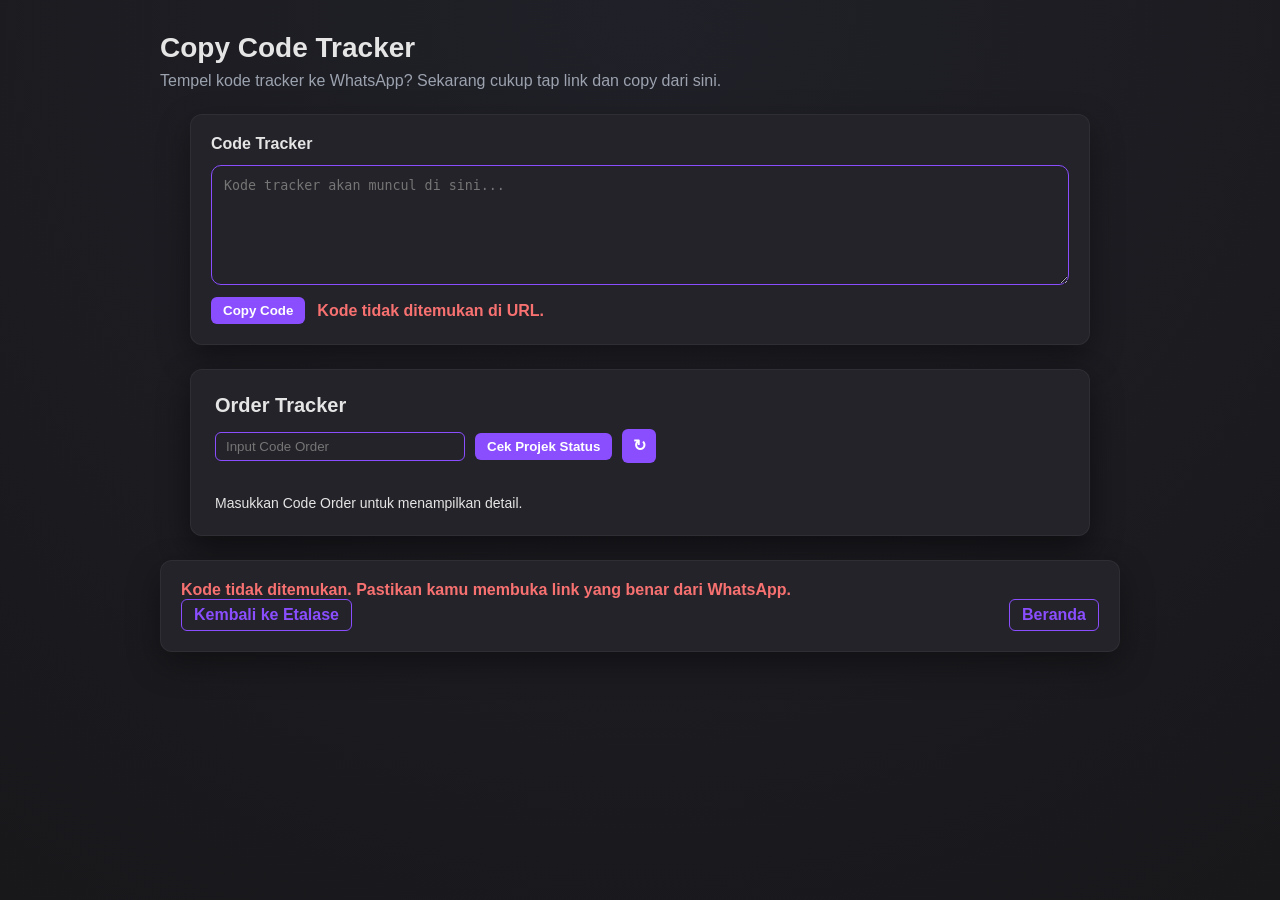
==== ct/index.html @ f345ac81 "Constrain copy tracker width" ====
<!DOCTYPE html>
<html lang="id">
<head>
  <meta charset="UTF-8">
  <meta name="viewport" content="width=device-width, initial-scale=1">
  <title>Kuhyakuya - Copy Tracker</title>
  <link rel="stylesheet" href="../assets/css/theme.css">
  <link rel="stylesheet" href="../assets/css/theme-custom.css">
  <style>
    :root{
      --bg:var(--site-bg);
      --card:var(--site-surface);
      --accent:var(--site-accent);
      --muted:var(--site-muted);
      --glass:var(--site-glass);
      --detail:#555;
      --disabled:#303030;
      --success:#4ade80;
      --danger:#f87171;
    }
    *{box-sizing:border-box;margin:0;padding:0}
    body{
      font-family:var(--site-font);
      background:radial-gradient(circle at top, var(--site-bg-soft), var(--bg));
      color:var(--site-text);
      min-height:100vh;
    }
    a{color:var(--accent)}
    .page{
      max-width:1000px;
      margin:0 auto;
      padding:32px 20px 64px;
      display:flex;
      flex-direction:column;
      gap:24px;
    }
    header{
      display:flex;
      flex-direction:column;
      gap:8px;
    }
    header h1{margin:0;font-size:28px}
    header p{margin:0;color:var(--muted)}
    .panel{
      background:var(--card);
      border-radius:12px;
      padding:20px;
      box-shadow:0 12px 32px rgba(0,0,0,0.35);
      border:1px solid rgba(255,255,255,0.05);
    }
    .copy-area{
      display:flex;
      flex-direction:column;
      gap:12px;
      width:100%;
      max-width:900px;
      margin:0 auto;
    }
    .copy-area label{font-weight:600}
    .code-display{
      width:100%;
      min-height:120px;
      padding:12px;
      border-radius:10px;
      border:1px solid var(--accent);
      background:var(--card);
      color:#fff;
      font-family:"Fira Code",ui-monospace,SFMono-Regular,Menlo,monospace;
      resize:vertical;
      word-break:break-all;
      white-space:pre-wrap;
    }
    .copy-actions{
      display:flex;
      flex-wrap:wrap;
      gap:12px;
      align-items:center;
    }
    .btn{
      padding:6px 12px;
      border-radius:6px;
      border:none;
      background:var(--accent);
      color:#fff;
      font-weight:600;
      cursor:pointer;
    }
    .btn.secondary{
      background:transparent;
      border:1px solid var(--accent);
      color:var(--accent);
    }
    .status-text{
      font-weight:600;
      color:var(--muted);
    }
    .status-text.success{color:var(--success)}
    .status-text.error{color:var(--danger)}
    .order-tracker-shell{padding:0}
    .order-modal{
      background:var(--card);
      border-radius:12px;
      padding:24px;
      box-shadow:0 12px 32px rgba(0,0,0,0.45);
      border:1px solid rgba(255,255,255,0.05);
      max-width:900px;
      margin:0 auto;
    }
    .order-modal h2{margin-bottom:12px;font-size:20px}
    .modal-form{margin-top:12px;display:flex;flex-wrap:wrap;gap:10px;align-items:center}
    .modal-form input{width:250px;padding:6px 10px;background:var(--card);color:#fff;border:1px solid var(--accent);border-radius:6px;outline:none}
    .modal-form button,
    #backupRequestBtn{padding:6px 12px;background:var(--accent);color:#fff;border:none;border-radius:6px;cursor:pointer;font-weight:600}
    .refresh-btn{display:inline-flex;align-items:center;justify-content:center;width:34px;height:34px;border-radius:6px;border:1px solid var(--accent);background:transparent;color:var(--accent);cursor:pointer;font-size:16px;line-height:1;transition:all .2s ease}
    .refresh-btn:hover{background:var(--accent);color:#fff}
    .refresh-btn[disabled]{background:var(--disabled);border-color:var(--disabled);color:#aaa;cursor:not-allowed}
    #popup-isi{margin-top:16px;font-size:14px}
    #popup-isi p{margin-bottom:8px}
    #popup-isi p:last-child{margin-bottom:0}
    #backupRequestBtn{margin-top:16px;font-size:13px;display:block;text-align:center}
    #backupRequestBtn[disabled],
    #backupRequestBtn.disabled{background:var(--disabled)!important;color:#aaa;cursor:not-allowed;pointer-events:none}
    .order-modal-body{display:flex;gap:20px;margin-top:16px}
    .order-panel{flex:1;min-width:0}
    .order-panel-right{display:none;border-left:1px solid rgba(255,255,255,0.08);padding-left:18px}
    .order-panel-right.visible{display:block}
    .order-detail-head{display:flex;align-items:center;justify-content:space-between;gap:12px;margin-bottom:8px}
    .order-detail-title{font-size:15px;font-weight:700}
    .order-detail-warning{margin-top:12px;padding:10px 12px;border-radius:8px;background:rgba(255,193,7,0.12);color:#ffd54f;font-size:13px;border:1px solid rgba(255,193,7,0.3)}
    .order-detail-row{display:flex;align-items:baseline;justify-content:flex-start;gap:6px;margin-bottom:8px;font-size:14px;color:#EDEDED}
    .order-detail-label{display:flex;align-items:center;gap:8px;color:#EDEDED;font-weight:600}
    .order-detail-dot{width:8px;height:8px;border-radius:999px;display:inline-block;flex:0 0 8px}
    .dot-paket{background:#9BE870}
    .dot-overtime{background:#7AB8FF}
    .dot-deadline{background:#FF8A8A}
    .dot-buffer{background:#FFC47A}
    .dot-revisi{background:#CBB6FF}
    .order-detail-value{font-weight:600}
    .order-detail-note{font-size:12px;color:var(--muted);margin:-2px 0 8px 24px}
    .val-paket{color:#9BE870}
    .val-overtime{color:#7AB8FF}
    .val-deadline{color:#FF8A8A}
    .val-buffer{color:#FFC47A}
    .val-revisi{color:#CBB6FF}
    .order-detail-sum-row{margin-top:8px;padding-top:8px;border-top:1px solid rgba(255,255,255,0.08);justify-content:flex-start}
    .order-detail-sum-label{font-size:12px;color:var(--muted);font-weight:600}
    .order-detail-sum-expression{display:flex;flex-wrap:wrap;gap:6px 8px;font-size:13px;justify-content:flex-start}
    .order-detail-sum-part{font-weight:600}
    .order-detail-sum-operator{color:var(--muted);font-weight:500}
    .order-detail-total{margin-top:12px;padding-top:10px;border-top:1px dashed rgba(255,255,255,0.15);font-weight:700}
    .order-detail-subtotal{margin-top:6px;font-weight:600;font-size:14px;display:flex;align-items:baseline;justify-content:space-between;color:#EDEDED}
    #exportPdfBtn{padding:6px 12px;border-radius:6px;border:none;background:var(--detail);color:#fff;font-weight:600;cursor:pointer;font-size:12px;white-space:nowrap}
    #exportPdfBtn[hidden]{display:none}
    .invoice-print{display:none}
    @media print{
      @page{size:A4;margin:12mm}
      body{background:#fff}
      body *{visibility:hidden}
      #invoice-print,
      #invoice-print *{visibility:visible}
      #invoice-print{
        display:block;
        position:absolute;
        inset:0;
        padding:0;
        height:100%;
        overflow:hidden;
      }
      #invoice-print .invoice{
        display:block;
        page-break-inside:avoid;
        break-inside:avoid;
      }
      #invoice-print .invoice-box{
        border:1px solid #d9d9d9;
        border-radius:12px;
        padding:24px;
        max-width:820px;
        margin:0 auto;
        box-shadow:0 10px 30px rgba(0,0,0,0.12), 0 0 0 1px rgba(0,0,0,0.04);
      }
      #invoice-print .order-detail-total{
        font-size:21px;
      }
    }
    .footer-actions{
      display:flex;
      justify-content:space-between;
      flex-wrap:wrap;
      gap:12px;
      align-items:center;
    }
    @media (max-width:600px){
      .btn{width:100%}
      .footer-actions{flex-direction:column;align-items:stretch}
    }
    @media (max-width:820px){
      .order-modal-body{flex-direction:column}
      .order-panel-right{border-left:none;border-top:1px solid rgba(255,255,255,0.08);padding-left:0;padding-top:16px}
    }
  </style>
</head>
<body>
  <main class="page">
    <header>
      <h1>Copy Code Tracker</h1>
      <p>Tempel kode tracker ke WhatsApp? Sekarang cukup tap link dan copy dari sini.</p>
    </header>

    <section class="panel copy-area">
      <label for="codeDisplay">Code Tracker</label>
      <textarea id="codeDisplay" class="code-display" readonly placeholder="Kode tracker akan muncul di sini..."></textarea>
      <div class="copy-actions">
        <button id="copyButton" class="btn" type="button">Copy Code</button>
        <span id="copyStatus" class="status-text">Menyiapkan kode...</span>
      </div>
    </section>

    <section class="order-tracker-shell">
      <div class="order-modal">
        <h2>Order Tracker</h2>
        <div class="modal-form">
          <input id="kodeInput" type="text" placeholder="Input Code Order" autocomplete="off">
          <button id="searchBtn" type="button">Cek Projek Status</button>
          <button id="refreshBtn" type="button" class="refresh-btn" aria-label="Refresh data CSV" title="Refresh data CSV">↻</button>
        </div>
        <div class="order-modal-body">
          <div class="order-panel order-panel-left">
            <div id="popup-isi">
              <p>Masukkan Code Order untuk menampilkan detail.</p>
            </div>
            <button id="backupRequestBtn" type="button" style="display:none">Minta File</button>
          </div>
          <div class="order-panel order-panel-right" id="orderDetailPanel" aria-live="polite">
            <div class="order-detail-head">
              <span class="order-detail-title">Rincian biaya</span>
              <button id="exportPdfBtn" type="button" hidden>Export to PDF</button>
            </div>
            <div id="order-detail-content">
              <p>Rincian harga akan muncul otomatis untuk code baru (KYS).</p>
            </div>
            <div id="order-detail-warning" class="order-detail-warning" hidden>
              ⚠️ Peringatan: biaya pada rincian ini menggunakan konfigurasi harga terbaru, jadi bisa berbeda dari harga saat proyek dinyatakan selesai.
            </div>
          </div>
        </div>
      </div>
    </section>

    <section class="panel">
      <div id="errorBox" class="status-text"></div>
      <div class="footer-actions">
        <a class="btn secondary" href="/etalase/">Kembali ke Etalase</a>
        <a class="btn secondary" href="/">Beranda</a>
      </div>
    </section>
  </main>

  <div id="invoice-print" class="invoice-print" aria-hidden="true"></div>

  <script src="/assets/js/order-code.js"></script>
  <script src="/assets/js/pricing.js"></script>
  <script src="/assets/js/order-tracker.js"></script>
  <script>
    const codeDisplay=document.getElementById('codeDisplay');
    const copyButton=document.getElementById('copyButton');
    const copyStatus=document.getElementById('copyStatus');
    const errorBox=document.getElementById('errorBox');
    let activeCode='';

    const setStatus=(message,type)=>{
      copyStatus.textContent=message;
      copyStatus.classList.remove('success','error');
      if(type) copyStatus.classList.add(type);
    };

    const showError=(message)=>{
      errorBox.textContent=message;
      errorBox.classList.add('error');
    };

    const fallbackCopy=(text)=>{
      const temp=document.createElement('textarea');
      temp.value=text;
      temp.setAttribute('readonly','');
      temp.style.position='absolute';
      temp.style.left='-9999px';
      document.body.appendChild(temp);
      temp.select();
      let success=false;
      try{
        success=document.execCommand('copy');
      }catch(err){
        success=false;
      }
      document.body.removeChild(temp);
      return success;
    };

    const copyCode=async()=>{
      if(!activeCode){
        setStatus('Kode tidak ditemukan.', 'error');
        return;
      }
      try{
        if(navigator.clipboard?.writeText){
          await navigator.clipboard.writeText(activeCode);
          setStatus('Copied ✔', 'success');
          return true;
        }
      }catch(err){
        // fallback below
      }
      const success=fallbackCopy(activeCode);
      setStatus(success ? 'Copied ✔' : 'Gagal copy, silakan tekan tombol lagi.', success ? 'success' : 'error');
      return success;
    };

    const initTracker=()=>{
      if(window.OrderTracker){
        window.OrderTracker.init({basePath:".."});
      }
    };

    const hash=window.location.hash;
    if(!hash || hash.length<=1){
      setStatus('Kode tidak ditemukan di URL.', 'error');
      codeDisplay.value='';
      showError('Kode tidak ditemukan. Pastikan kamu membuka link yang benar dari WhatsApp.');
      initTracker();
    }else{
      const encoded=hash.slice(1);
      try{
        activeCode=decodeURIComponent(encoded);
      }catch(err){
        activeCode=encoded;
      }
      codeDisplay.value=activeCode;
      setStatus('Menyalin otomatis...', null);
      initTracker();
      if(window.OrderTracker){
        window.OrderTracker.setCode(activeCode);
        window.OrderTracker.search();
      }
      copyCode().catch(()=>{});
    }

    copyButton.addEventListener('click',()=>{ copyCode(); });
  </script>
</body>
</html>
---- assets/css/theme.css ----
:root {
  --site-accent: #8A4EFF;
  --site-accent-strong: #6f3cff;
  --site-accent-soft: rgba(138, 78, 255, 0.6);
  --site-accent-fade: rgba(138, 78, 255, 0.1);
  --site-bg: #18181b;
  --site-bg-soft: #202028;
  --site-surface: #232329;
  --site-text: #e5e5e5;
  --site-muted: #9ca3af;
  --site-border: rgba(255, 255, 255, 0.06);
  --site-glass: rgba(255, 255, 255, 0.06);
  --site-shadow: 0 12px 32px rgba(0, 0, 0, 0.35);
  --site-font: Arial, Helvetica, "Liberation Sans";
}

* {
  box-sizing: border-box;
}

body {
  font-family: var(--site-font);
  background: radial-gradient(circle at top, var(--site-bg-soft), var(--site-bg));
  color: var(--site-text);
  min-height: 100vh;
  margin: 0;
}

html.modal-open,
body.modal-open {
  height: 100%;
  overflow: hidden;
}

body.modal-open {
  position: fixed;
  width: 100%;
}

a {
  text-decoration: none;
  color: inherit;
}

img {
  max-width: 100%;
  display: block;
}
---- assets/css/theme-custom.css ----
/*
  Custom theme overrides.
  Ubah nilai CSS variables di sini untuk mengganti tema.

  Contoh:
  :root {
    --site-accent: #22c55e;
    --site-bg: #0f172a;
    --site-font: "Poppins", "Segoe UI", sans-serif;
  }
*/

/*
  Jika pakai Google Fonts, bisa tambahkan:
  @import url("https://fonts.googleapis.com/css2?family=Poppins:wght@400;600;700&display=swap");
*/
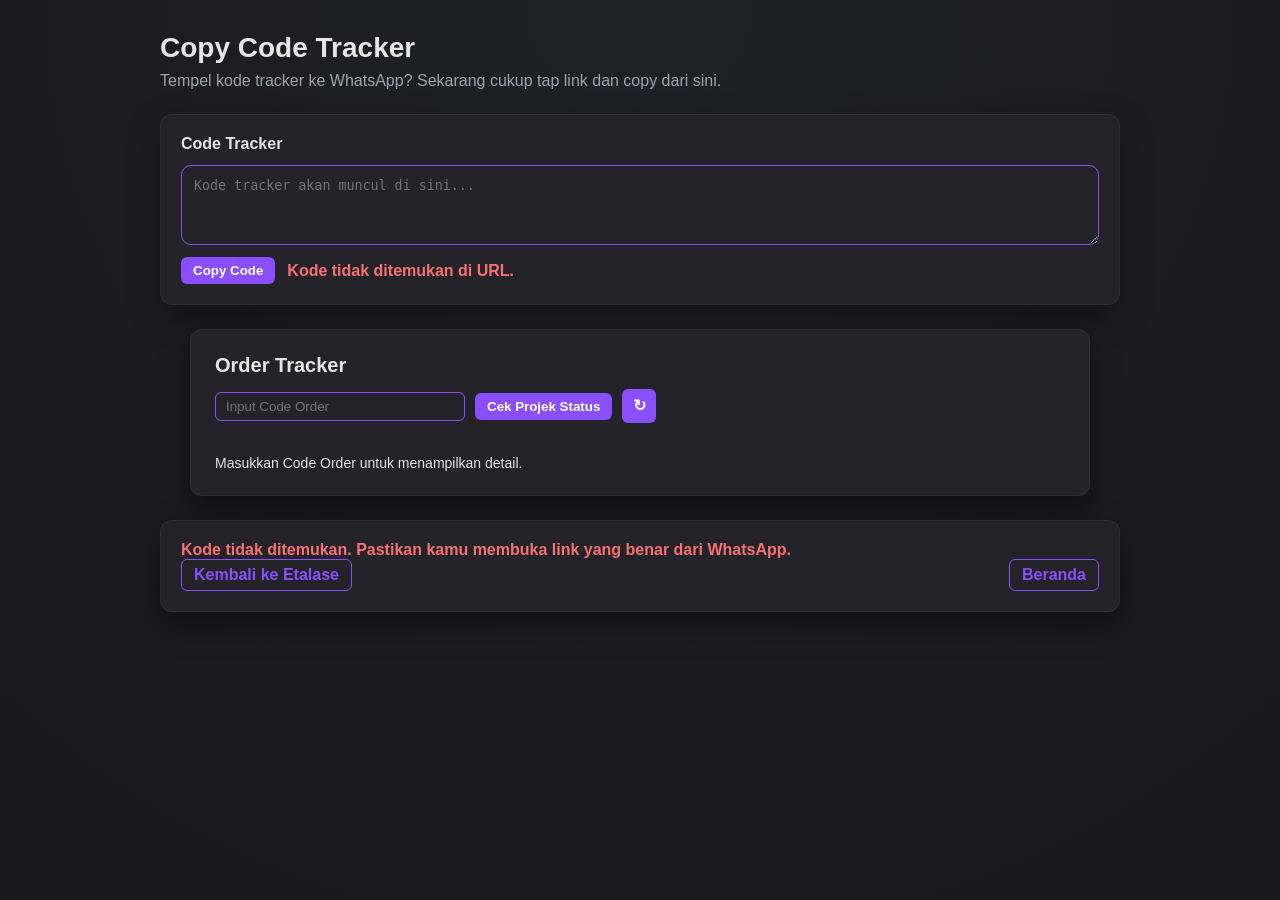
==== commit 756df333: "Adjust copy tracker height" ====
--- a/ct/index.html
+++ b/ct/index.html
@@ -52,14 +52,11 @@
       display:flex;
       flex-direction:column;
       gap:12px;
-      width:100%;
-      max-width:900px;
-      margin:0 auto;
     }
     .copy-area label{font-weight:600}
     .code-display{
       width:100%;
-      min-height:120px;
+      min-height:80px;
       padding:12px;
       border-radius:10px;
       border:1px solid var(--accent);
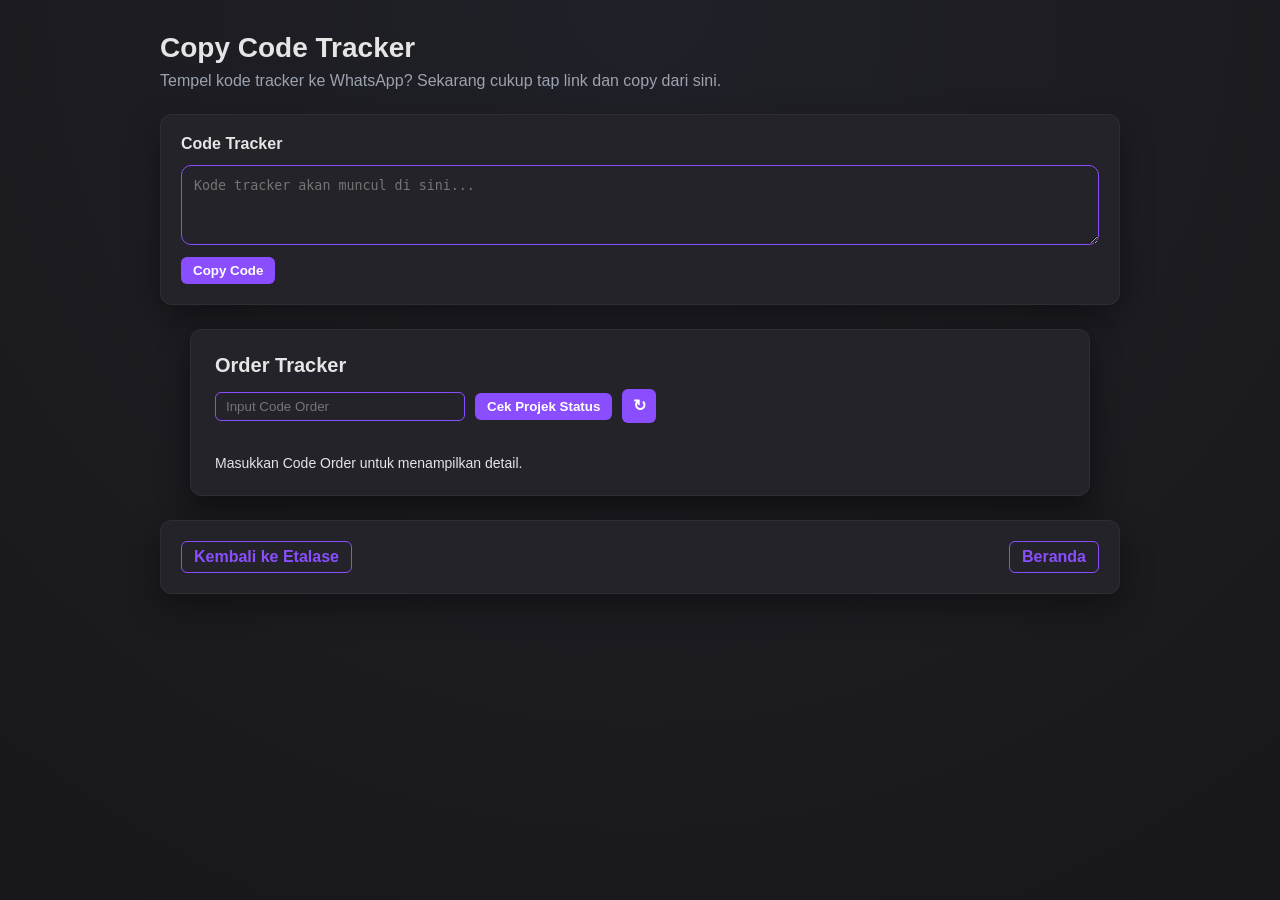
==== commit 57a90abf: "Hide copy tracker without hash" ====
--- a/ct/index.html
+++ b/ct/index.html
@@ -204,7 +204,7 @@
       <p>Tempel kode tracker ke WhatsApp? Sekarang cukup tap link dan copy dari sini.</p>
     </header>
 
-    <section class="panel copy-area">
+    <section class="panel copy-area" id="copyTrackerPanel">
       <label for="codeDisplay">Code Tracker</label>
       <textarea id="codeDisplay" class="code-display" readonly placeholder="Kode tracker akan muncul di sini..."></textarea>
       <div class="copy-actions">
@@ -263,6 +263,7 @@
     const copyButton=document.getElementById('copyButton');
     const copyStatus=document.getElementById('copyStatus');
     const errorBox=document.getElementById('errorBox');
+    const copyTrackerPanel=document.getElementById('copyTrackerPanel');
     let activeCode='';
 
     const setStatus=(message,type)=>{
@@ -274,6 +275,12 @@
     const showError=(message)=>{
       errorBox.textContent=message;
       errorBox.classList.add('error');
+      errorBox.hidden=false;
+    };
+    const clearError=()=>{
+      errorBox.textContent='';
+      errorBox.classList.remove('error');
+      errorBox.hidden=true;
     };
 
     const fallbackCopy=(text)=>{
@@ -321,9 +328,10 @@
 
     const hash=window.location.hash;
     if(!hash || hash.length<=1){
-      setStatus('Kode tidak ditemukan di URL.', 'error');
+      setStatus('', null);
       codeDisplay.value='';
-      showError('Kode tidak ditemukan. Pastikan kamu membuka link yang benar dari WhatsApp.');
+      clearError();
+      if(copyTrackerPanel) copyTrackerPanel.hidden=true;
       initTracker();
     }else{
       const encoded=hash.slice(1);
@@ -334,6 +342,7 @@
       }
       codeDisplay.value=activeCode;
       setStatus('Menyalin otomatis...', null);
+      if(copyTrackerPanel) copyTrackerPanel.hidden=false;
       initTracker();
       if(window.OrderTracker){
         window.OrderTracker.setCode(activeCode);
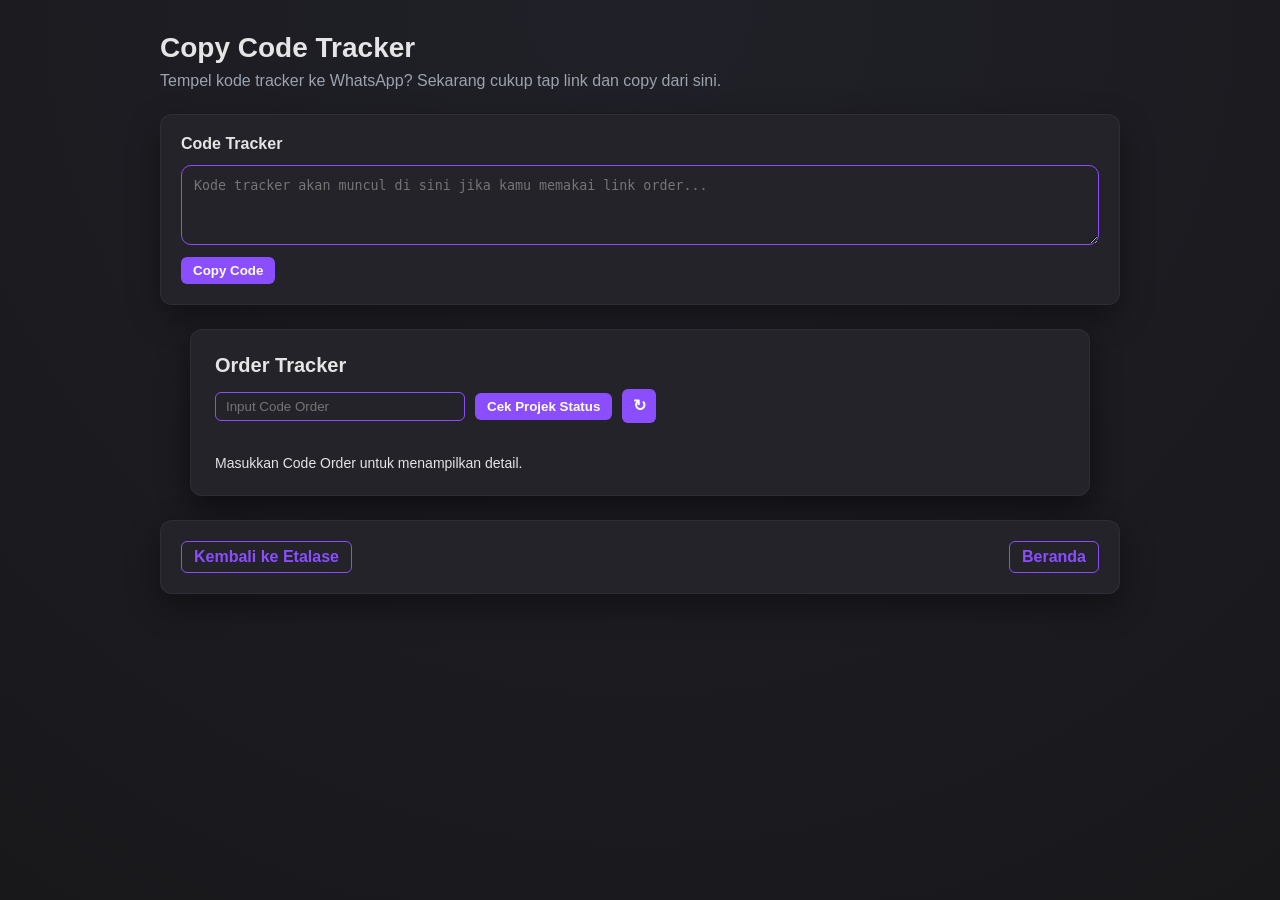
==== commit 00e69ed6: "Update index.html" ====
--- a/ct/index.html
+++ b/ct/index.html
@@ -206,7 +206,7 @@
 
     <section class="panel copy-area" id="copyTrackerPanel">
       <label for="codeDisplay">Code Tracker</label>
-      <textarea id="codeDisplay" class="code-display" readonly placeholder="Kode tracker akan muncul di sini..."></textarea>
+      <textarea id="codeDisplay" class="code-display" readonly placeholder="Kode tracker akan muncul di sini jika kamu memakai link order..."></textarea>
       <div class="copy-actions">
         <button id="copyButton" class="btn" type="button">Copy Code</button>
         <span id="copyStatus" class="status-text">Menyiapkan kode...</span>
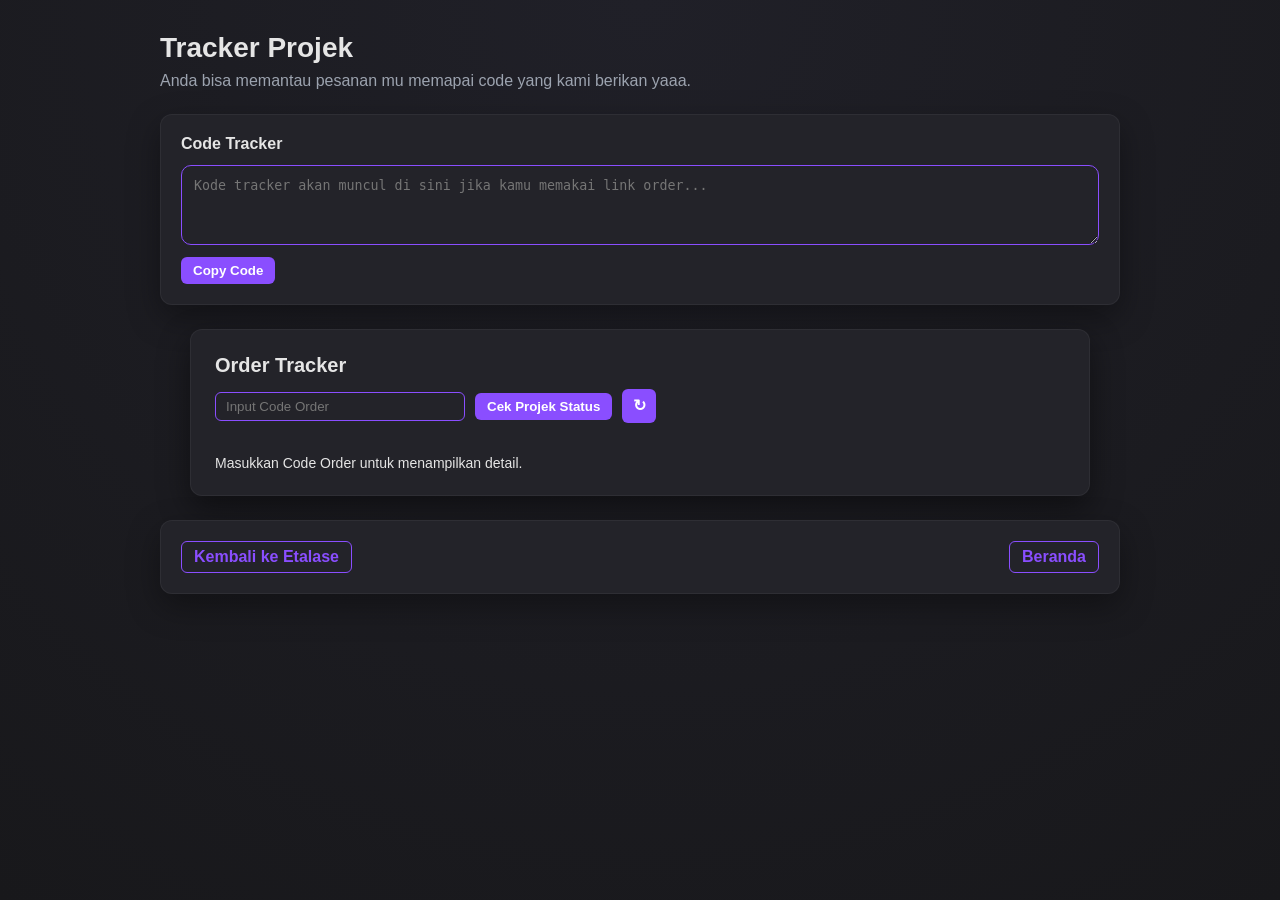
==== commit 37813366: "Update title and header content in index.html" ====
--- a/ct/index.html
+++ b/ct/index.html
@@ -3,7 +3,7 @@
 <head>
   <meta charset="UTF-8">
   <meta name="viewport" content="width=device-width, initial-scale=1">
-  <title>Kuhyakuya - Copy Tracker</title>
+  <title>Tracker Projek</title>
   <link rel="stylesheet" href="../assets/css/theme.css">
   <link rel="stylesheet" href="../assets/css/theme-custom.css">
   <style>
@@ -200,8 +200,8 @@
 <body>
   <main class="page">
     <header>
-      <h1>Copy Code Tracker</h1>
-      <p>Tempel kode tracker ke WhatsApp? Sekarang cukup tap link dan copy dari sini.</p>
+      <h1>Tracker Projek</h1>
+      <p>Anda bisa memantau pesanan mu memapai code yang kami berikan yaaa.</p>
     </header>
 
     <section class="panel copy-area" id="copyTrackerPanel">
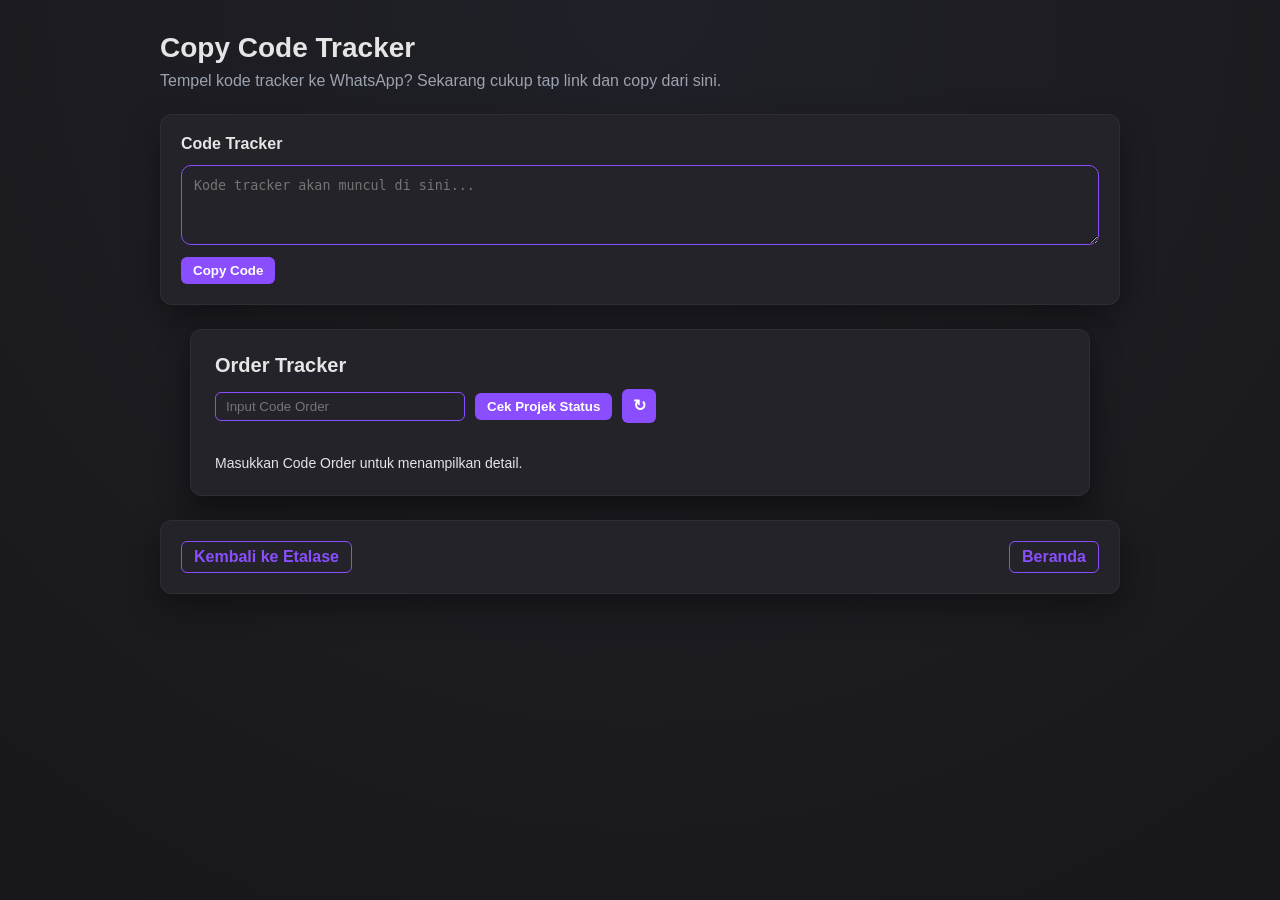
==== commit 14ebf6de: "Add favicon to copy tracker" ====
--- a/ct/index.html
+++ b/ct/index.html
@@ -3,7 +3,9 @@
 <head>
   <meta charset="UTF-8">
   <meta name="viewport" content="width=device-width, initial-scale=1">
-  <title>Tracker Projek</title>
+  <title>Kuhyakuya - Copy Tracker</title>
+  <link rel="icon" type="image/svg+xml" href="/img/favicon.svg">
+  <link rel="apple-touch-icon" href="/img/favicon.svg">
   <link rel="stylesheet" href="../assets/css/theme.css">
   <link rel="stylesheet" href="../assets/css/theme-custom.css">
   <style>
@@ -200,13 +202,13 @@
 <body>
   <main class="page">
     <header>
-      <h1>Tracker Projek</h1>
-      <p>Anda bisa memantau pesanan mu memapai code yang kami berikan yaaa.</p>
+      <h1>Copy Code Tracker</h1>
+      <p>Tempel kode tracker ke WhatsApp? Sekarang cukup tap link dan copy dari sini.</p>
     </header>
 
     <section class="panel copy-area" id="copyTrackerPanel">
       <label for="codeDisplay">Code Tracker</label>
-      <textarea id="codeDisplay" class="code-display" readonly placeholder="Kode tracker akan muncul di sini jika kamu memakai link order..."></textarea>
+      <textarea id="codeDisplay" class="code-display" readonly placeholder="Kode tracker akan muncul di sini..."></textarea>
       <div class="copy-actions">
         <button id="copyButton" class="btn" type="button">Copy Code</button>
         <span id="copyStatus" class="status-text">Menyiapkan kode...</span>
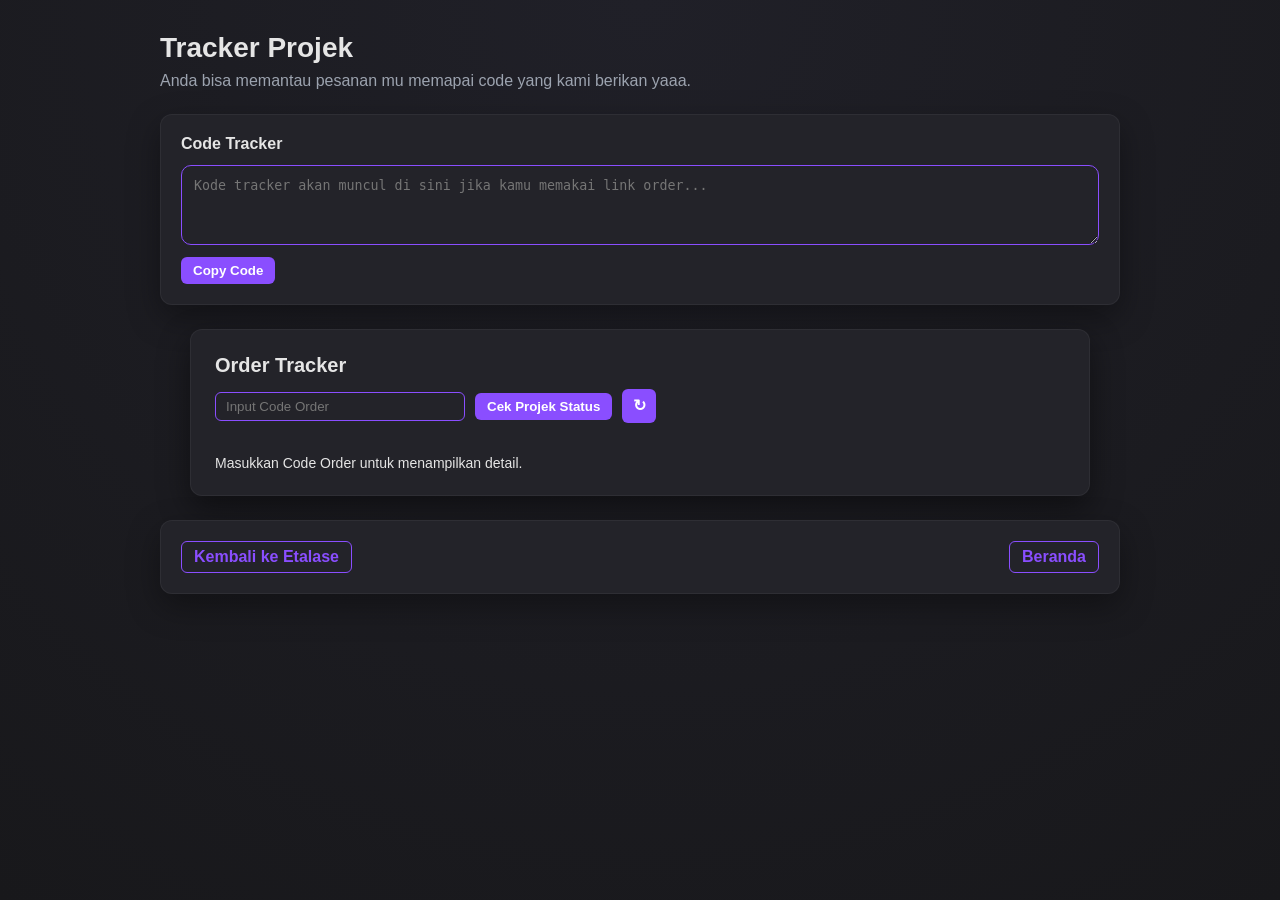
==== commit ee10c968: "Merge pull request #50 from asDJKLFHadjksh/codex/modify-pdf-export-to-include-details-only Limit inv" ====
--- a/ct/index.html
+++ b/ct/index.html
@@ -3,9 +3,7 @@
 <head>
   <meta charset="UTF-8">
   <meta name="viewport" content="width=device-width, initial-scale=1">
-  <title>Kuhyakuya - Copy Tracker</title>
-  <link rel="icon" type="image/svg+xml" href="/img/favicon.svg">
-  <link rel="apple-touch-icon" href="/img/favicon.svg">
+  <title>Tracker Projek</title>
   <link rel="stylesheet" href="../assets/css/theme.css">
   <link rel="stylesheet" href="../assets/css/theme-custom.css">
   <style>
@@ -202,13 +200,13 @@
 <body>
   <main class="page">
     <header>
-      <h1>Copy Code Tracker</h1>
-      <p>Tempel kode tracker ke WhatsApp? Sekarang cukup tap link dan copy dari sini.</p>
+      <h1>Tracker Projek</h1>
+      <p>Anda bisa memantau pesanan mu memapai code yang kami berikan yaaa.</p>
     </header>
 
     <section class="panel copy-area" id="copyTrackerPanel">
       <label for="codeDisplay">Code Tracker</label>
-      <textarea id="codeDisplay" class="code-display" readonly placeholder="Kode tracker akan muncul di sini..."></textarea>
+      <textarea id="codeDisplay" class="code-display" readonly placeholder="Kode tracker akan muncul di sini jika kamu memakai link order..."></textarea>
       <div class="copy-actions">
         <button id="copyButton" class="btn" type="button">Copy Code</button>
         <span id="copyStatus" class="status-text">Menyiapkan kode...</span>
